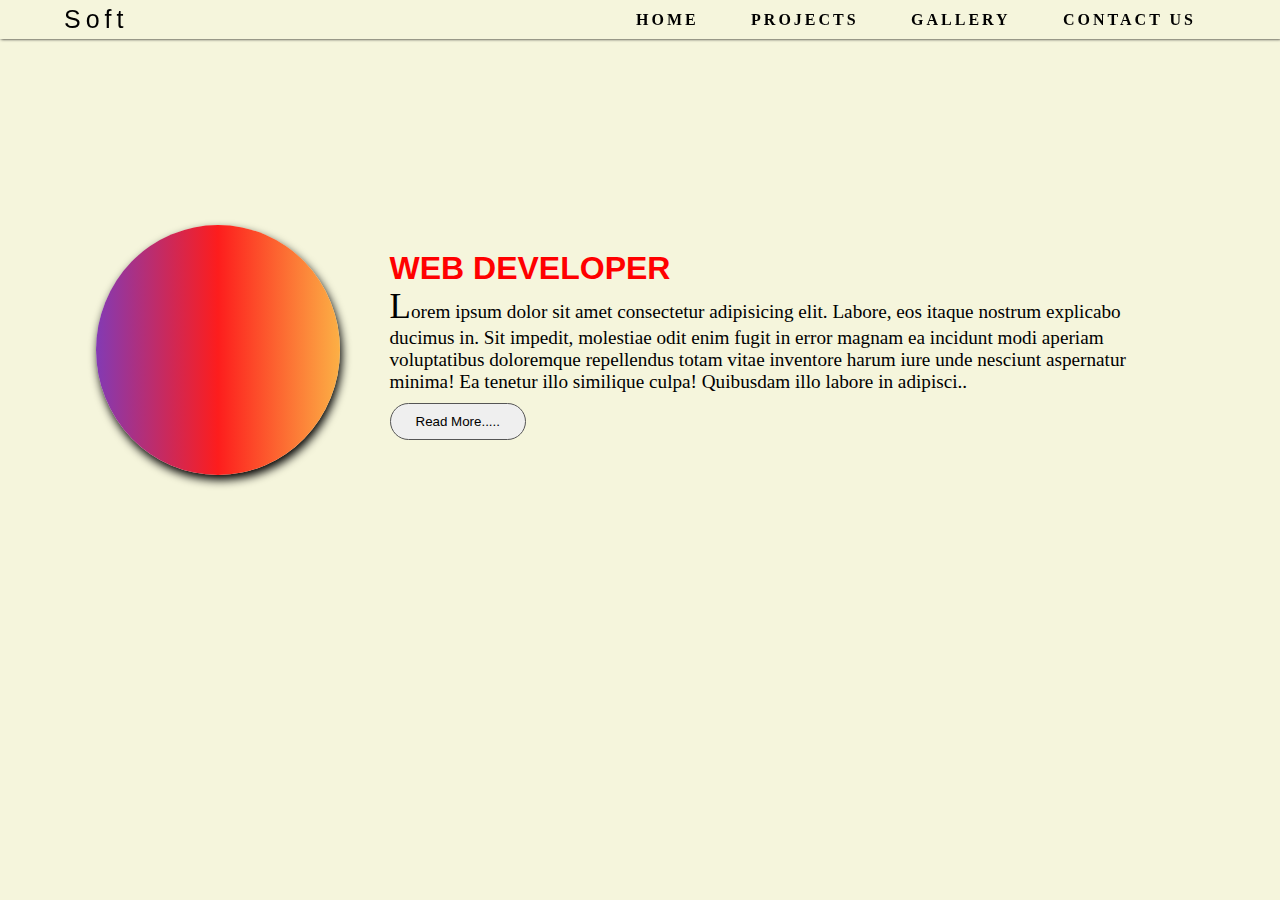
==== index.html @ cf3769d4 "saved" ====
<!DOCTYPE html>
<html lang="en">

<head>
    <meta charset="UTF-8">
    <meta http-equiv="X-UA-Compatible" content="IE=edge">
    <meta name="viewport" content="width=device-width, initial-scale=1.0">
    <title>PGP WEB_DEV BATCH-8 ASSIGNMENTS</title>
    <link rel="stylesheet" href="style.css">
</head>

<body>
    <header class="header-container">
        <div class="logo">
            Soft
        </div>
        <nav>
            <ul class="top-nav-links">
                <li><a class="top-nav-link" href="./index.html">Home</a></li>
                <li><a class="top-nav-link" href="./pages/project.html">Projects</a></li>
                <li><a class="top-nav-link" href="#">Gallery</a></li>
                <li><a class="top-nav-link" href="#">Contact Us</a></li>
            </ul>
        </nav>
    </header>

    <div class="banner-container">
        <div class="banner-img">
            <img src="https://source.unsplash.com/350x350/?man" alt="">
        </div>
        <div class="banner-description">
            <h1 class="banner-headding">
                <p>
                    WEB DEVELOPER
                </p>
            </h1>
            <p class="banner-containt">
                Lorem ipsum dolor sit amet consectetur adipisicing elit. Labore, eos itaque nostrum explicabo ducimus in. Sit impedit, molestiae odit enim fugit in error magnam ea incidunt modi aperiam voluptatibus doloremque repellendus totam vitae inventore harum iure unde nesciunt aspernatur minima! Ea tenetur illo similique culpa! Quibusdam illo labore in adipisci..
            </p>
            <button class="banner-btn">Read More.....</button>
        </div>

    </div>
</body>

</html>
---- style.css ----
* {
    margin: 0;
    padding: 0;
    box-sizing: border-box;
    text-decoration: none;
    list-style: none;
}

body {
    background-color: beige;
    min-height: 100vh;
}

/* ***************************************************************************** */

.header-container {
    width: 100%;
    box-shadow: 1px 0px 3px black;
    color: black;
    padding: 5px 5%;
    display: flex;
    justify-content: space-between;
    align-items: center;
    position: fixed;
    top: 0;
    left: 0;
}

.logo {
    font-family: 'Segoe UI', Tahoma, Geneva, Verdana, sans-serif;
    letter-spacing: 5px;
    font-size: 25px;
}


.top-nav-links {
    width: 600px;
    display: flex;
    justify-content: space-between;

}

.top-nav-link {
    color: black;
    text-transform: uppercase;
    letter-spacing: 3px;
    padding: 10px 20px;
    font-weight: bold;
}


.top-nav-link:hover {
    background-color: rgb(214, 192, 192);
    font-weight: 700px;
    border-radius: 20px;

}

/* ************************************************************************* */
.banner-container {
    width: 100%;
    height: 700px;
    padding: 5px 5%;
    margin: 0px auto;
}

.banner-container {
    width: 95%;
    display: flex;
    align-items: center;
    gap: 50px;
}

.banner-img {
    width: 250px;
    height: 250px;
    background: linear-gradient(90deg, rgba(131, 58, 180, 1) 0%, rgba(253, 29, 29, 1) 50%, rgba(252, 176, 69, 1) 100%);
    border-radius: 50%;
    box-shadow: 2px 5px 10px black;
    padding: 2px;
    display: flex;
    justify-content: center;
    align-items: center;
}

.banner-img img {
    width: 100%;
    border-radius: 50%;
}

.banner-headding {
    font-family: 'Lucida Sans', 'Lucida Sans Regular', 'Lucida Grande', 'Lucida Sans Unicode', Geneva, Verdana, sans-serif;
    color: #ff0000;
}

.banner-description {
    width: 550px;
}

.banner-description {
    width: 75%;
}

.banner-containt::first-letter {
    font-size: 35px;
}

.banner-containt {
    font-size: 1.2rem;
}

.banner-btn {
    margin: 10px 25px 10px 0;
    padding: 10px 25px;
    border-radius: 20px;
    border: 1px solid #555;
    transition: all .2s;
}

.banner-btn:hover {

    background-color: #ff0000;
    color: white;
    box-shadow: 1px 2px 5px #555;
    border: none;
}

/* ********************* Project CSS ************************** */
.container{
    width: 100%;
    height: 100%;
    background-color: blue;
    padding: 5px;
    margin-top: 50px;
}

.card{
    width: 25%;
    height: 480px;
    background-color: red;
    padding: 5px;
    display: inline-block;
    text-align: center;
    position: relative;
    overflow: hidden;
}
.card img{
    width: 100%;
}
.card-hadding{
    color: white;
position: absolute;
bottom: 0;
/* margin: 10px auto; */
background-color: #ff0000;
padding: 15px 10px;
width: 98%;
/* text-align: center; */
}
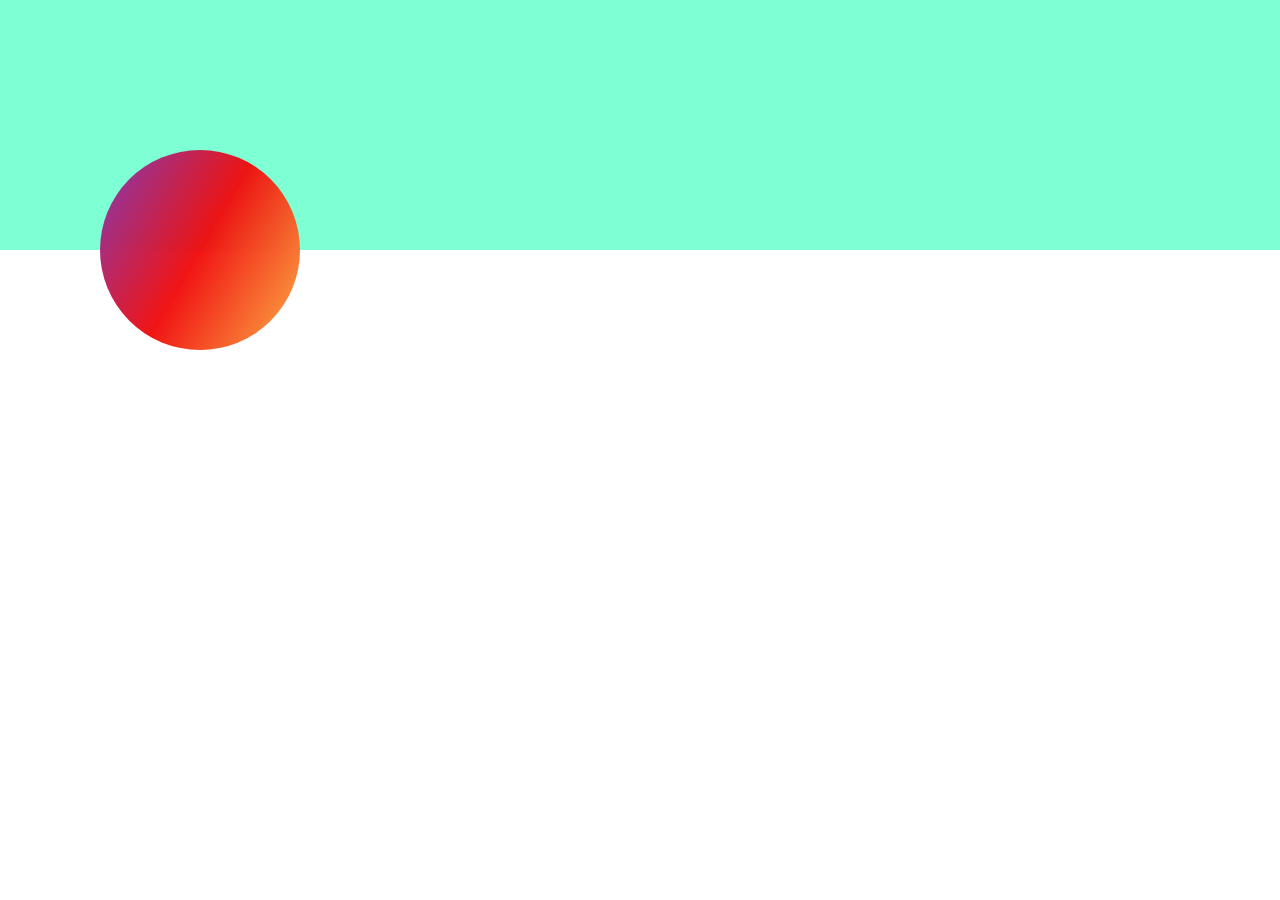
==== commit 2181da03: "save" ====
--- a/index.html
+++ b/index.html
@@ -10,7 +10,18 @@
 </head>
 
 <body>
-    <header class="header-container">
+    <div class="header-part">
+        <div class="header-container-1">
+            <div class="header-img">
+
+            </div>
+            <div class="logo-img">
+
+            </div>
+        </div>
+    </div>
+
+    <!-- <header class="header-container">
         <div class="logo">
             Soft
         </div>
@@ -22,9 +33,9 @@
                 <li><a class="top-nav-link" href="#">Contact Us</a></li>
             </ul>
         </nav>
-    </header>
+    </header> -->
 
-    <div class="banner-container">
+    <!-- <div class="banner-container">
         <div class="banner-img">
             <img src="https://source.unsplash.com/350x350/?man" alt="">
         </div>
@@ -40,7 +51,7 @@
             <button class="banner-btn">Read More.....</button>
         </div>
 
-    </div>
+    </div> -->
 </body>
 
 </html>--- a/style.css
+++ b/style.css
@@ -7,15 +7,49 @@
 }
 
 body {
-    background-color: beige;
     min-height: 100vh;
 }
+
+
+/* ***************************************************************************** */
+.header-part {
+    width: 100%;
+    height: auto;
+    position: fixed;
+    top: 0;
+    left: 0;
+}
+
+.header-container-1 {
+    width: 100%;
+    height: 250px;
+    background-color: aquamarine;
+    position: relative;
+    top: 0;
+    left: 0;
+    z-index: 10;
+}
+
+.logo-img {
+    width: 200px;
+    height: 200px;
+    background: linear-gradient(120deg, rgba(131, 58, 180, 1) 0%, rgba(240, 12, 12, 0.963945319338673) 50%, rgba(252, 176, 69, 1) 100%);
+    border-radius: 50%;
+    position: absolute;
+    bottom: -100px;
+    left: 100px;
+}
+
+
+
+
 
 /* ***************************************************************************** */
 
 .header-container {
     width: 100%;
     box-shadow: 1px 0px 3px black;
+    background-color: aliceblue;
     color: black;
     padding: 5px 5%;
     display: flex;
@@ -24,6 +58,7 @@
     position: fixed;
     top: 0;
     left: 0;
+    z-index: 10;
 }
 
 .logo {
@@ -126,15 +161,14 @@
 }
 
 /* ********************* Project CSS ************************** */
-.container{
+.container {
     width: 100%;
     height: 100%;
-    background-color: blue;
     padding: 5px;
     margin-top: 50px;
 }
 
-.card{
+.card {
     width: 25%;
     height: 480px;
     background-color: red;
@@ -144,16 +178,16 @@
     position: relative;
     overflow: hidden;
 }
-.card img{
+
+.card img {
     width: 100%;
 }
-.card-hadding{
+
+.card-hadding {
     color: white;
-position: absolute;
-bottom: 0;
-/* margin: 10px auto; */
-background-color: #ff0000;
-padding: 15px 10px;
-width: 98%;
-/* text-align: center; */
+    position: absolute;
+    bottom: 0;
+    background-color: #ff0000;
+    padding: 15px 10px;
+    width: 98%;
 }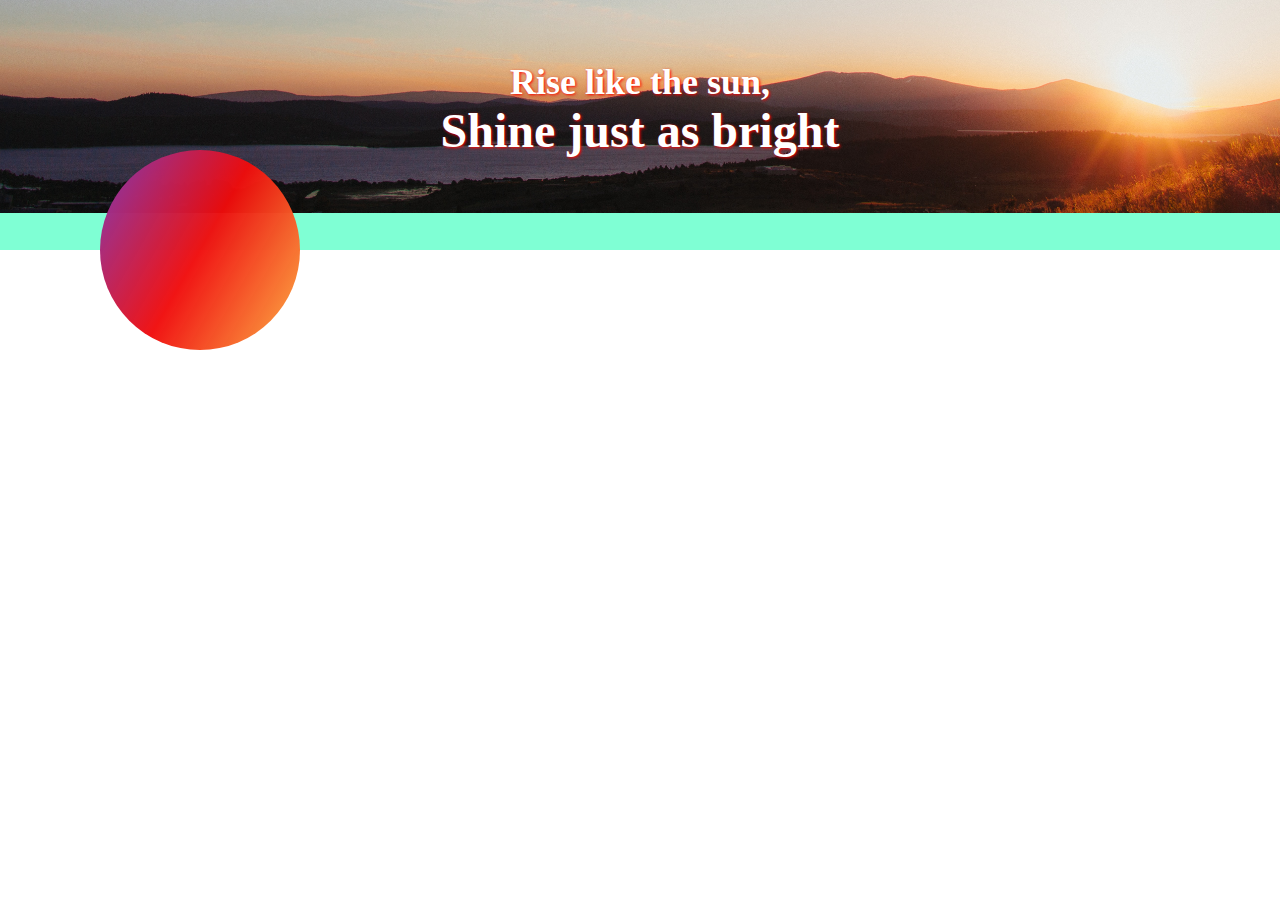
==== commit 04b5ec47: "save" ====
--- a/index.html
+++ b/index.html
@@ -13,7 +13,11 @@
     <div class="header-part">
         <div class="header-container-1">
             <div class="header-img">
-
+                <img src="./media/www.jpg" alt="">
+               <div class="header-contain">
+                <h2>Rise like the sun,</h2>
+                <h1>Shine just as bright</h1>
+               </div>
             </div>
             <div class="logo-img">
 
--- a/style.css
+++ b/style.css
@@ -10,8 +10,8 @@
     min-height: 100vh;
 }
 
-
 /* ***************************************************************************** */
+
 .header-part {
     width: 100%;
     height: auto;
@@ -28,6 +28,29 @@
     top: 0;
     left: 0;
     z-index: 10;
+}
+
+.header-img{
+    overflow: hidden;
+    position: relative;
+}
+
+.header-contain{
+    text-align: center;
+    position: absolute;
+    color: white;
+    font-size: 1.5rem;
+    top: 50%;
+    left: 50%;
+    transform: translate(-50%, -50%);
+    text-shadow: 1px 1px 3px red;
+}
+
+
+
+.header-img img{
+    width:100%;
+    margin-top: -50%;
 }
 
 .logo-img {
@@ -39,10 +62,6 @@
     bottom: -100px;
     left: 100px;
 }
-
-
-
-
 
 /* ***************************************************************************** */
 
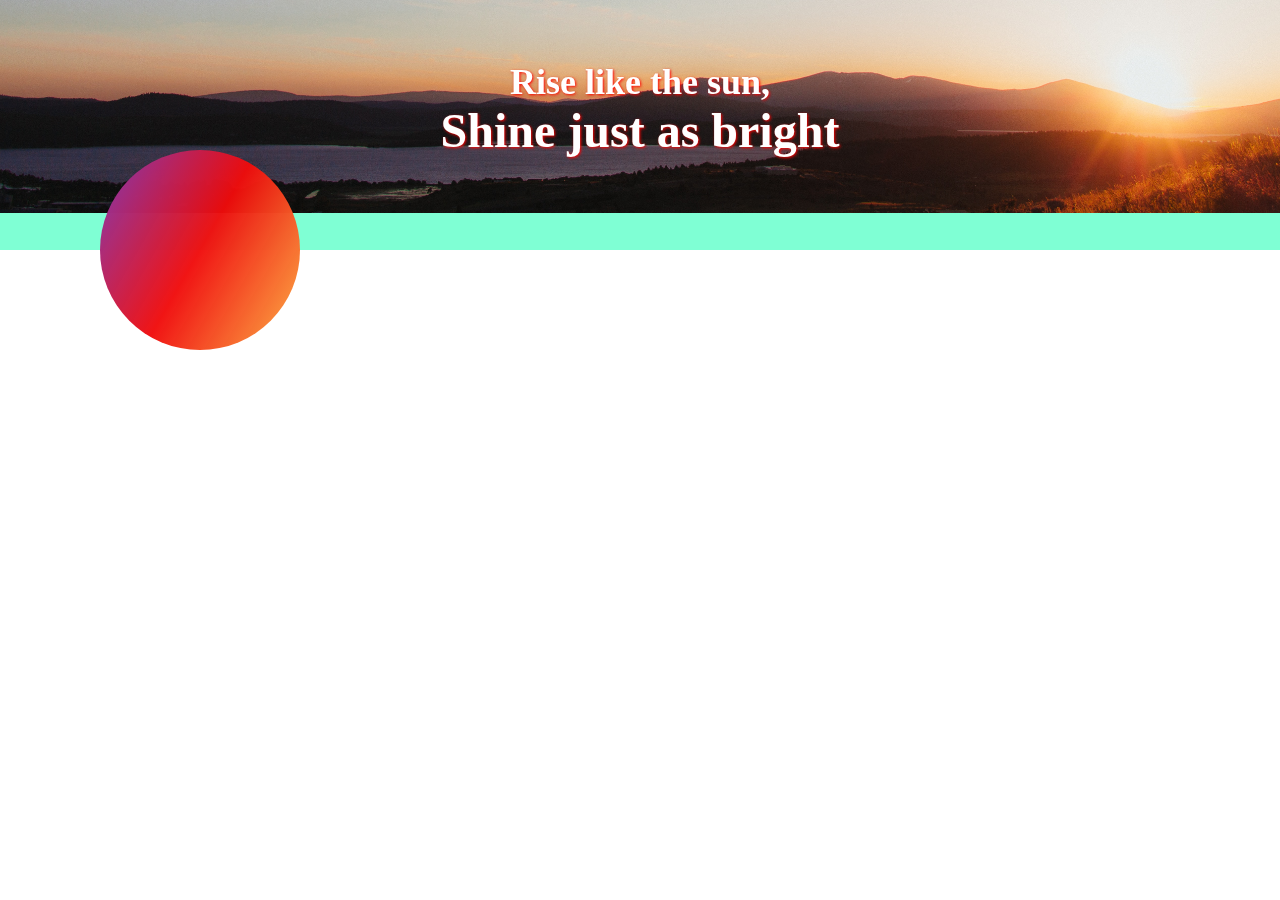
==== commit fb2089b2: "saved" ====
--- a/index.html
+++ b/index.html
@@ -6,6 +6,7 @@
     <meta http-equiv="X-UA-Compatible" content="IE=edge">
     <meta name="viewport" content="width=device-width, initial-scale=1.0">
     <title>PGP WEB_DEV BATCH-8 ASSIGNMENTS</title>
+    <link href="https://unpkg.com/aos@2.3.1/dist/aos.css" rel="stylesheet">
     <link rel="stylesheet" href="style.css">
 </head>
 
@@ -15,8 +16,8 @@
             <div class="header-img">
                 <img src="./media/www.jpg" alt="">
                <div class="header-contain">
-                <h2>Rise like the sun,</h2>
-                <h1>Shine just as bright</h1>
+                <h2 data-aos="zoom-out-up"  data-aos-duration="3000" data-aos-easing="linear">Rise like the sun,</h2>
+                <h1 data-aos="zoom-out-up"  data-aos-duration="3000" data-aos-easing="linear">Shine just as bright</h1>
                </div>
             </div>
             <div class="logo-img">
@@ -56,6 +57,11 @@
         </div>
 
     </div> -->
+
+    <script src="https://unpkg.com/aos@2.3.1/dist/aos.js"></script>
+    <script>
+        AOS.init();
+      </script>
 </body>
 
 </html>